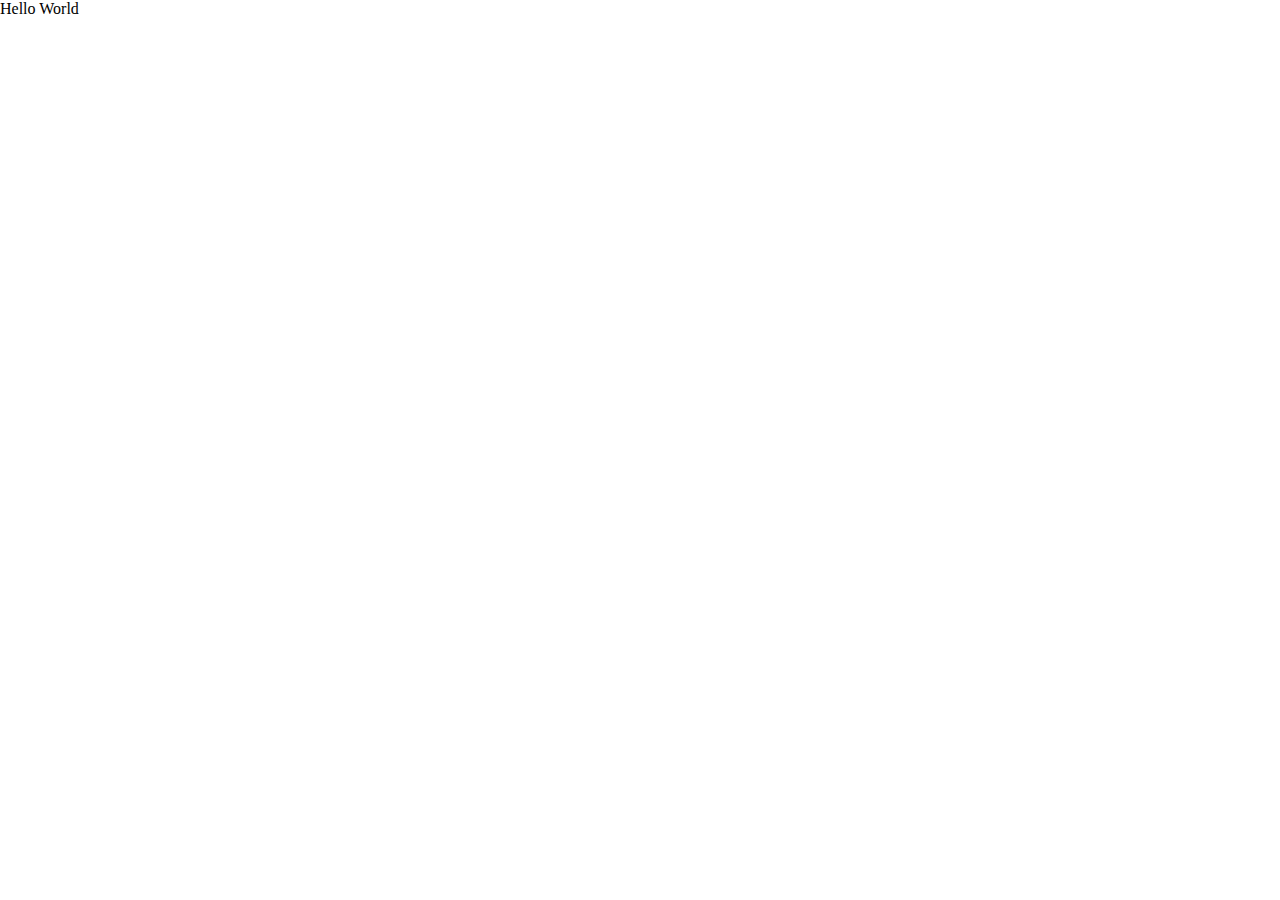
==== index.html @ 148356e4 "Initial commit" ====
<!DOCTYPE html>
<html>

<head>
  <meta charset="utf-8">
  <meta name="viewport" content="width=device-width">
  <title>Ecommerce Website</title>
  <link href="style.css" rel="stylesheet" type="text/css" />
</head>

<body>
  Hello World
  <header></header>
  <main></main>
  <footer></footer>



</body>

</html>
---- style.css ----
html {
  height: 100%;
  width: 100%;
}

body {
  margin: 0px;
}
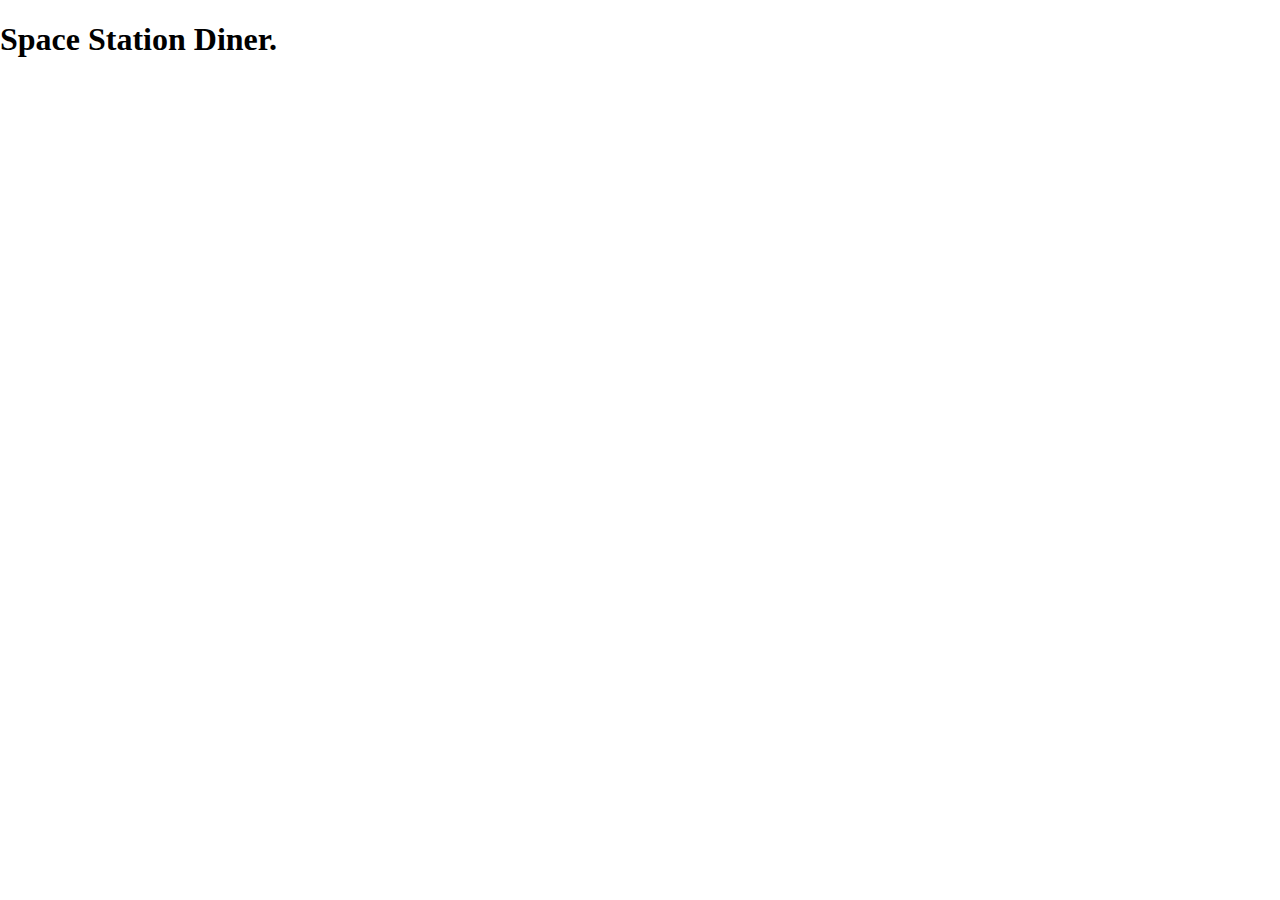
==== commit 6d22008a: "Add h1" ====
--- a/index.html
+++ b/index.html
@@ -9,8 +9,11 @@
 </head>
 
 <body>
-  Hello World
-  <header></header>
+  <header>
+    <h1>
+      Space Station Diner.
+    </h1>
+  </header>
   <main></main>
   <footer></footer>
 
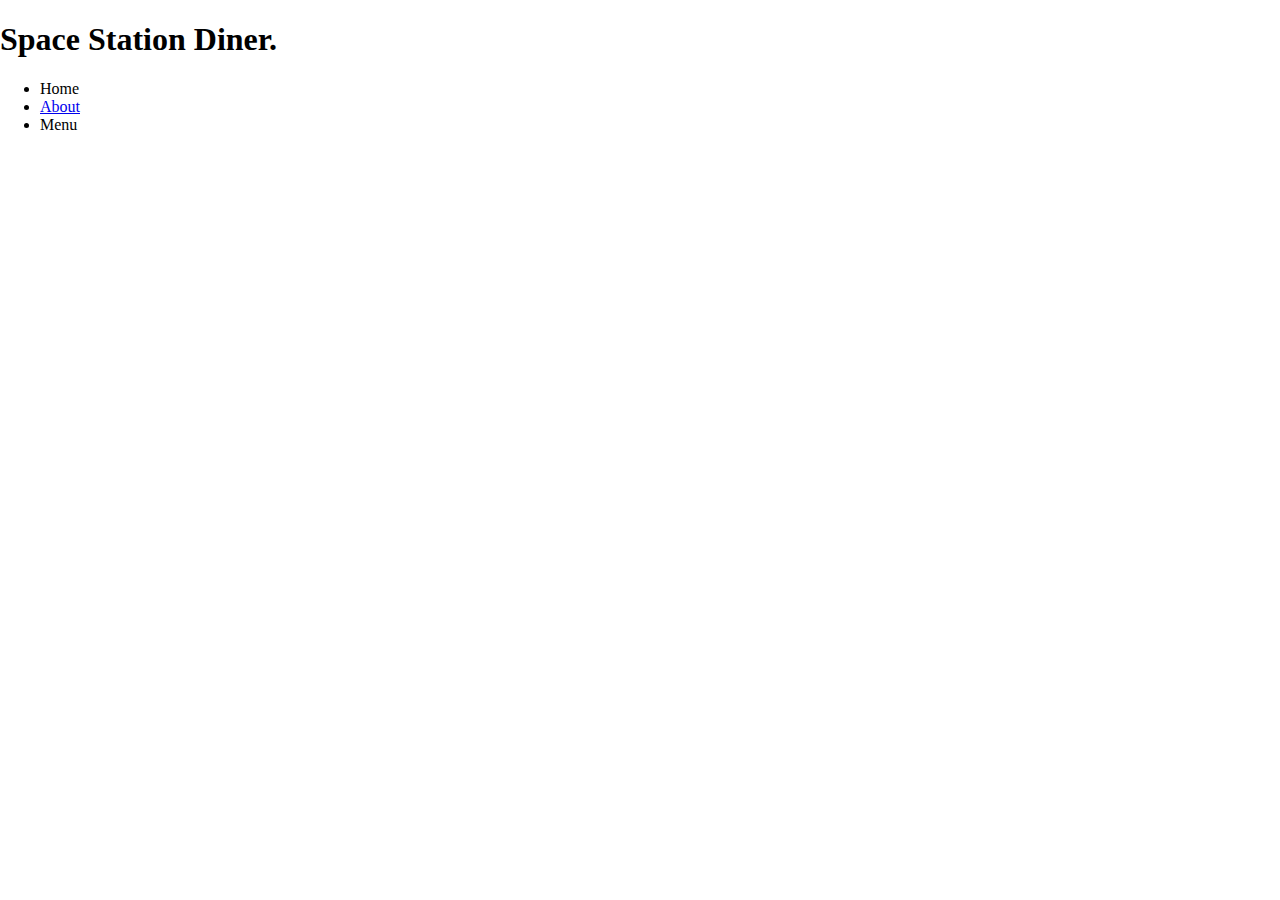
==== commit 48a6c775: "add link" ====
--- a/index.html
+++ b/index.html
@@ -13,6 +13,11 @@
     <h1>
       Space Station Diner.
     </h1>
+    <ul>
+      <li>Home</li>
+      <li><a href="about.html">About</a></li>
+      <li>Menu</li>
+    </ul>
   </header>
   <main></main>
   <footer></footer>
